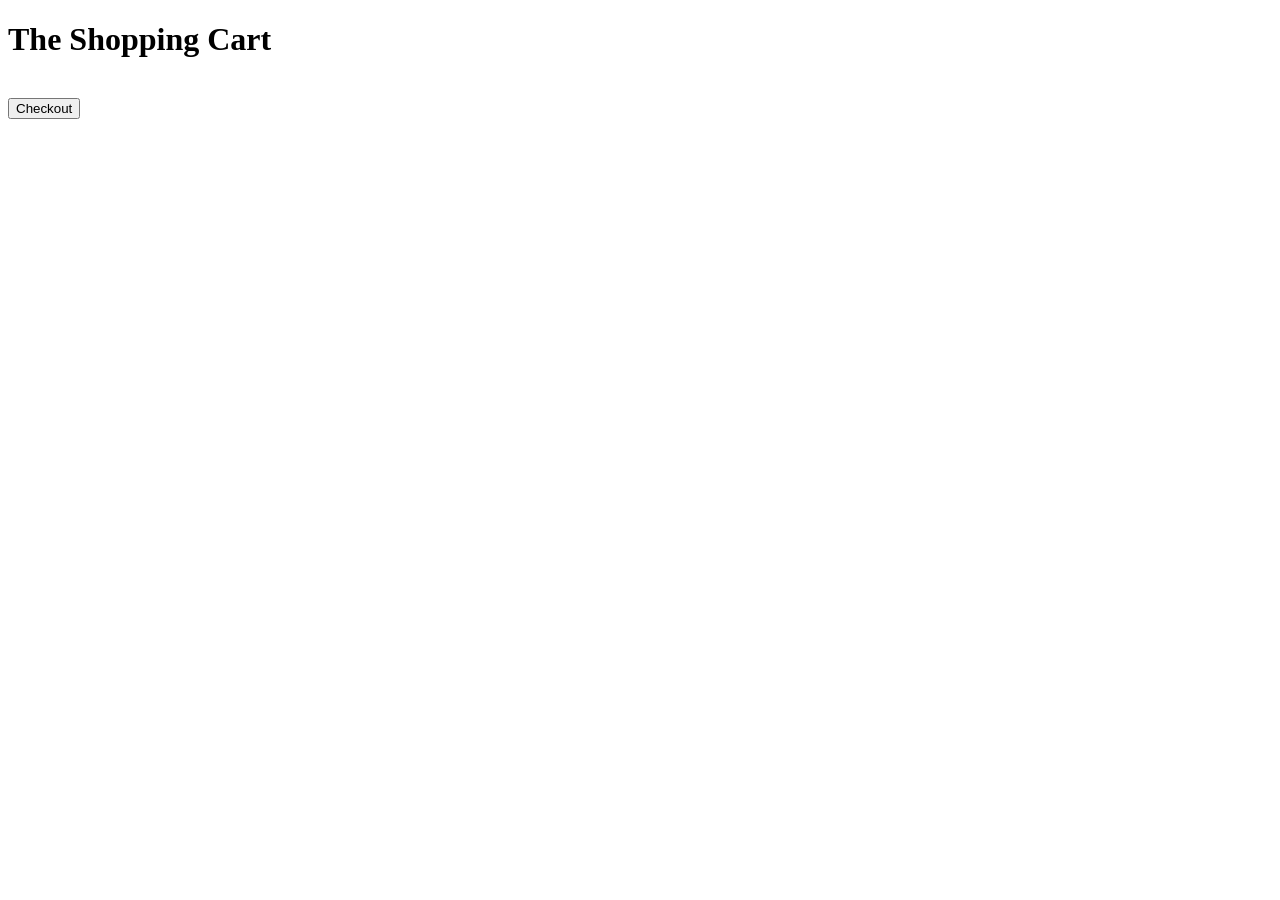
==== project 3-shopping-cart/index.html @ 95ec811f "d" ====
<!DOCTYPE html>
<html lang="en">
<head>
    <meta charset="UTF-8">
    <meta name="viewport" content="width=device-width, initial-scale=1.0">
    <title>Shopping Cart Project</title>
    <link rel="stylesheet" href="shopstart.css">
</head>
<body>
    <h1> The Shopping Cart</h1>
    <div id="demo"></div>
    <br />
    <button onclick="checkout()">Checkout</button>
    <p id="total"></p>
    <script src="shopStart.js"></script>
 

</body>
</html>
---- project 3-shopping-cart/shopstart.css ----
table {
    font-family: arial, sans-serif;
    border-collapse: collapse;
    width: 100%;
}

td,
th {
    border: 1px solid yellow;
    text-align: left;
    padding: 8px;
}

tr:nth-child(even) {
    background-color: rgb(77, 0, 128);
}
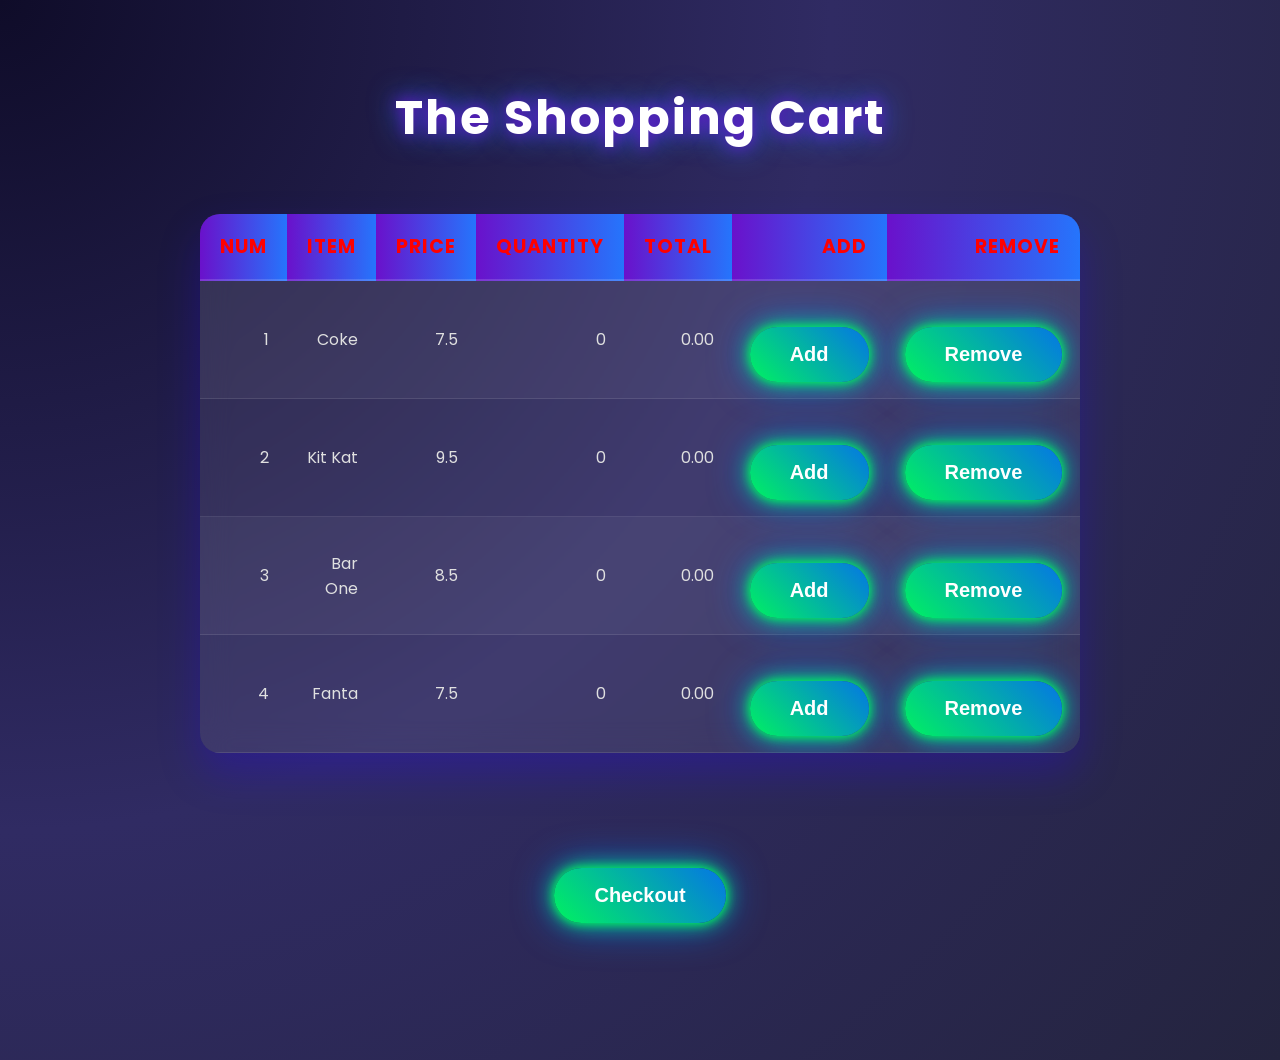
==== commit aee191bd: "r" ====
--- a/project 3-shopping-cart/index.html
+++ b/project 3-shopping-cart/index.html
@@ -7,13 +7,13 @@
     <link rel="stylesheet" href="shopstart.css">
 </head>
 <body>
-    <h1> The Shopping Cart</h1>
+    <h1>The Shopping Cart</h1>
     <div id="demo"></div>
     <br />
     <button onclick="checkout()">Checkout</button>
     <p id="total"></p>
-    <script src="shopStart.js"></script>
- 
 
+    <!-- ✅ Corrected filename (must match your actual JS file) -->
+    <script src="shopstart.js"></script>
 </body>
-</html>+</html>
--- a/project 3-shopping-cart/shopstart.css
+++ b/project 3-shopping-cart/shopstart.css
@@ -1,16 +1,124 @@
-table {
-    font-family: arial, sans-serif;
-    border-collapse: collapse;
-    width: 100%;
+@import url('https://fonts.googleapis.com/css2?family=Poppins:wght@400;600&display=swap');
+
+body {
+  font-family: 'Poppins', sans-serif;
+  background: radial-gradient(circle at top left, #0f0c29, #302b63, #24243e);
+  color: #fff;
+  margin: 0;
+  padding: 50px 20px;
+  text-align: center;
+  min-height: 100vh;
+  display: flex;
+  flex-direction: column;
+  align-items: center;
+  justify-content: flex-start;
+  gap: 30px;
 }
 
-td,
-th {
-    border: 1px solid yellow;
-    text-align: left;
-    padding: 8px;
+/* Heading */
+h1 {
+  font-size: 3rem;
+  margin-bottom: 30px;
+  letter-spacing: 2px;
+  text-shadow: 0 0 15px #6a11cb, 0 0 30px #2575fc;
+  animation: glowPulse 3s ease-in-out infinite;
 }
 
-tr:nth-child(even) {
-    background-color: rgb(77, 0, 128);
-}+/* Glow pulse animation */
+@keyframes glowPulse {
+  0%, 100% {
+    text-shadow: 0 0 15px #6a11cb, 0 0 30px #2575fc;
+  }
+  50% {
+    text-shadow: 0 0 25px #9f6fff, 0 0 50px #65a7ff;
+  }
+}
+
+/* Glassmorphic table */
+table {
+  width: 90%;
+  max-width: 900px;
+  margin: 0 auto;
+  border-collapse: separate;
+  border-spacing: 0;
+  background: rgba(255, 255, 255, 0.08);
+  border-radius: 20px;
+  box-shadow: 0 20px 40px rgba(38, 0, 255, 0.25);
+  backdrop-filter: blur(15px);
+  -webkit-backdrop-filter: blur(15px);
+  overflow: hidden;
+  transition: box-shadow 0.4s ease;
+  cursor: default;
+}
+table:hover {
+  box-shadow: 0 30px 60px rgba(38, 0, 255, 0.6);
+}
+
+th {
+  background: linear-gradient(90deg, #6a11cb, #2575fc);
+  color: #fff;
+  font-size: 19px;
+  padding: 18px 20px;
+  text-transform: uppercase;
+  letter-spacing: 1px;
+  user-select: none;
+  border-bottom: 2px solid rgba(255, 255, 255, 0.15);
+}
+
+td {
+  padding: 16px 18px;
+  border-bottom: 1px solid rgba(255, 255, 255, 0.1);
+  color: #e0e0e0;
+  font-size: 16px;
+  transition: background-color 0.25s ease;
+}
+
+tr:nth-child(even) td {
+  background-color: rgba(255, 255, 255, 0.04);
+}
+
+tr:hover td {
+  background-color: rgba(38, 0, 255, 0.15);
+}
+
+/* Checkout button */
+button {
+  margin-top: 30px;
+  padding: 16px 40px;
+  font-size: 20px;
+  font-weight: 700;
+  background: linear-gradient(45deg, #00f260, #0575e6);
+  color: #fff;
+  border: none;
+  border-radius: 50px;
+  box-shadow:
+    0 0 10px #00f260,
+    0 0 20px #00f260,
+    0 0 40px #0575e6;
+  cursor: pointer;
+  transition: 
+    transform 0.3s ease,
+    box-shadow 0.3s ease;
+  user-select: none;
+}
+
+button:hover {
+  transform: scale(1.1);
+  box-shadow:
+    0 0 20px #00ff88,
+    0 0 45px #00ff88,
+    0 0 70px #0575e6;
+}
+
+/* Total price */
+#total {
+  font-size: 2rem;
+  margin-top: 25px;
+  color: #ffeb3b;
+  text-shadow:
+    0 0 5px #ffeb3b,
+    0 0 15px #ffeb3b,
+    0 0 30px #ff6f00;
+  font-weight: 700;
+  user-select: none;
+}
